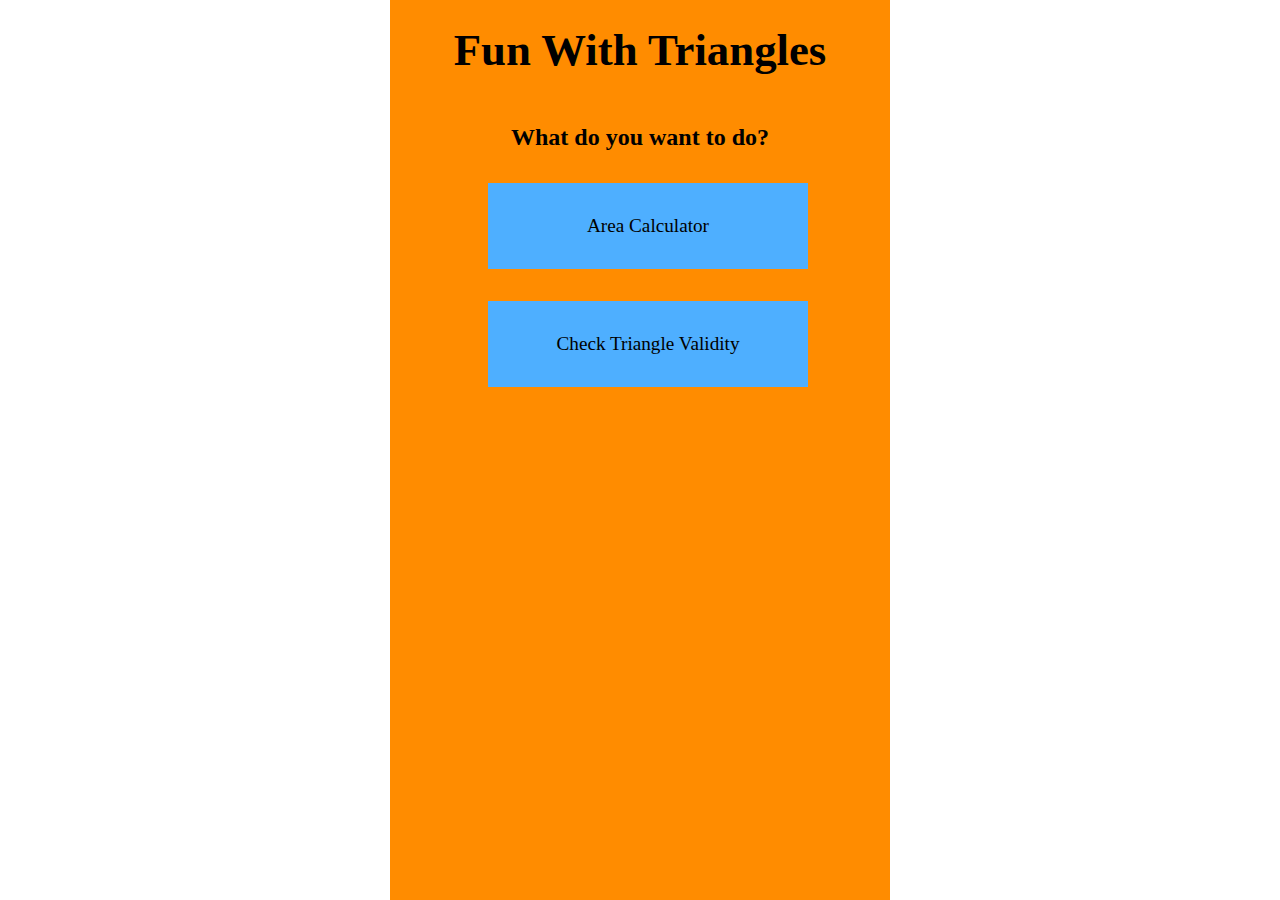
==== index.html @ 099952f7 "first commit" ====
<!DOCTYPE html>
<html lang="en">
  <head>
    <meta charset="UTF-8" />
    <meta http-equiv="X-UA-Compatible" content="IE=edge" />
    <meta name="viewport" content="width=device-width, initial-scale=1.0" />
    <title>Fun with Triangles</title>
    <link rel="stylesheet" href="./index.css" />
  </head>
  <main class="main">
      <h1>Fun With Triangles</h1>
      <h2>What do you want to do?</h2>
      <a href="./calculator.html" class="link">Area Calculator</a>
      <a href="./valid-triangle.html" class="link">Check Triangle Validity</a>
  </main>
  </body>
</html>
---- index.css ----
* {
  padding: 0;
  margin: 0;
  box-sizing: border-box;
}

body {
  height: 100%;
}

main {
  text-align: center;
  background-color: darkorange;
  max-width: 500px;
  margin: 0 auto;
  height: 100%;
  padding-bottom: 2rem;
}

h1 {
  padding: 1.5rem;
  font-size: 2.8rem;
}

.link {
  display: inline-block;
  color: black;
  text-decoration: none;
  padding: 2rem 1rem;
  margin-top: 2rem;
  margin-left: 1rem;
  width: 20rem;
  background-color: rgb(78, 175, 255);
  font-size: 1.2rem;
}

#back {
  display: inline-block;
  color: black;
  text-decoration: none;
  font-size: 1.2rem;
  padding: 1rem;
  background-color: rgb(78, 175, 255);
  border-radius: 30%;
}

.label,
input[type="number"],
.output {
  font-size: 1.2rem;
  margin: 0.5rem;
  text-align: center;
}

button {
  display: block;
  font-size: 1.2rem;
  margin: 1rem auto 0;
  padding: 1rem 1.5rem;
}

h2 {
  margin: 1.5rem auto 0;
  width: 80%;
}

.output {
  border: 2px solid black;
  padding: 1rem;
  width: 50%;
  margin: 0 auto;
  margin-top: 0.5rem;
}

.main{
    height: 100vh;
}
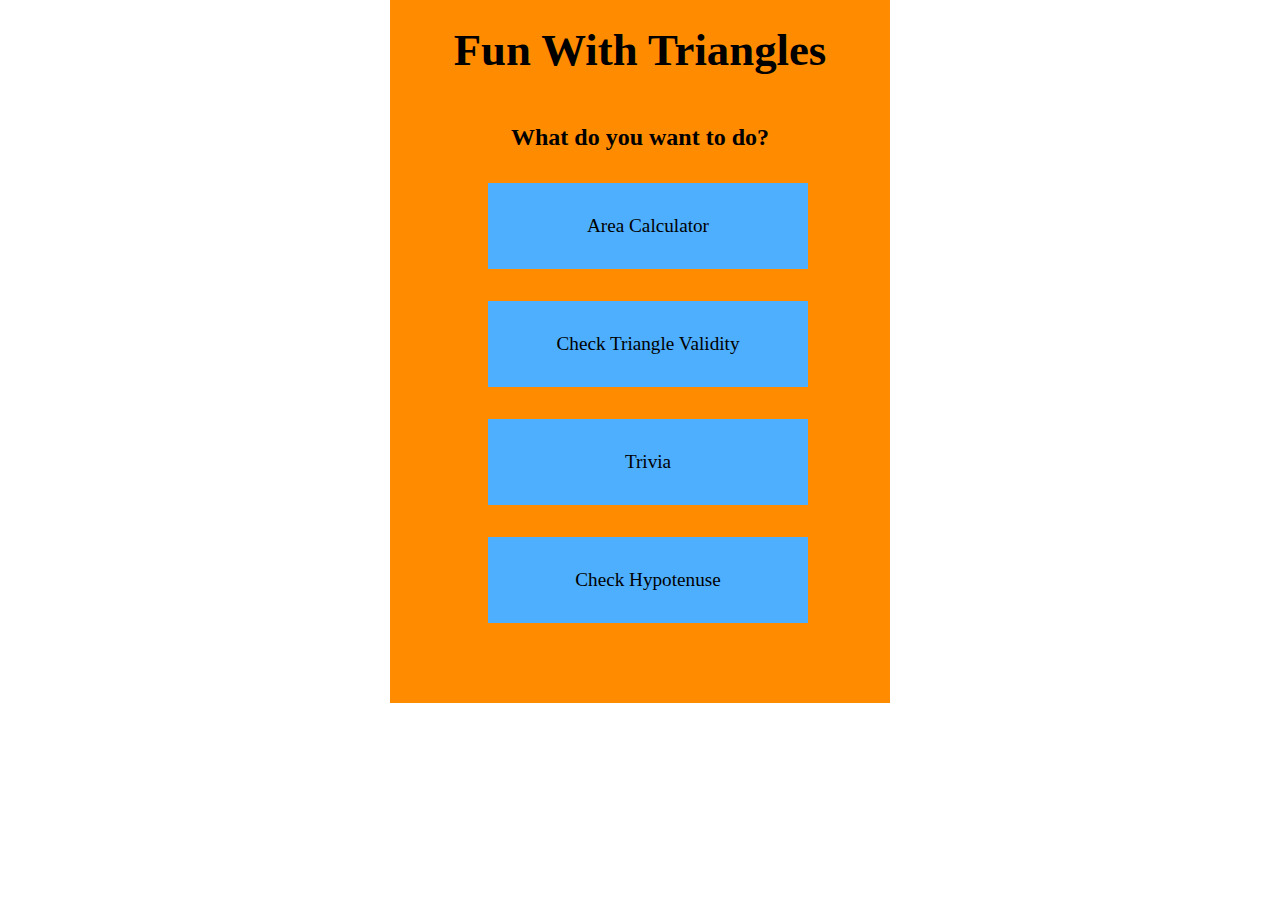
==== commit 9f7a6639: "add more files" ====
--- a/index.html
+++ b/index.html
@@ -12,6 +12,8 @@
       <h2>What do you want to do?</h2>
       <a href="./calculator.html" class="link">Area Calculator</a>
       <a href="./valid-triangle.html" class="link">Check Triangle Validity</a>
+      <a href="./trivia.html" class="link">Trivia</a>
+      <a href="./hypotenuse.html" class="link">Check Hypotenuse</a>
   </main>
   </body>
 </html>
--- a/index.css
+++ b/index.css
@@ -2,10 +2,6 @@
   padding: 0;
   margin: 0;
   box-sizing: border-box;
-}
-
-body {
-  height: 100%;
 }
 
 main {
@@ -13,8 +9,7 @@
   background-color: darkorange;
   max-width: 500px;
   margin: 0 auto;
-  height: 100%;
-  padding-bottom: 2rem;
+  padding-bottom: 5rem;
 }
 
 h1 {
@@ -71,7 +66,3 @@
   margin: 0 auto;
   margin-top: 0.5rem;
 }
-
-.main{
-    height: 100vh;
-}
